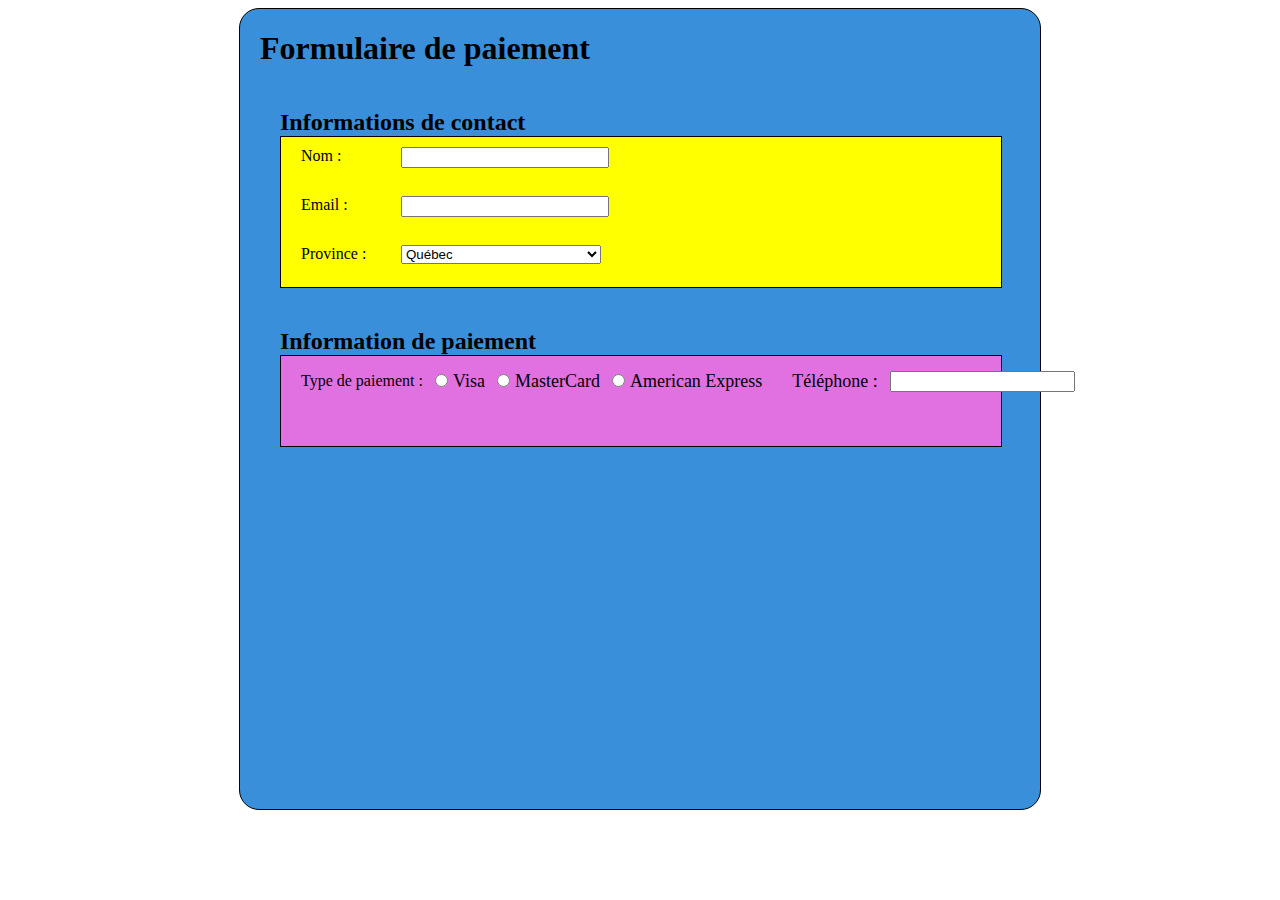
==== Form paiement.html @ 36d54233 "Formulaire paiement" ====
<!DOCTYPE html>
<html lang="en">
<head>
    <meta charset="UTF-8">
    <title>Formulaire de paiement</title>
    <link rel="stylesheet" href="Form paiement.css">
</head>
<body>
    <form>
        <h1>Formulaire de paiement</h1>
        <h2>Informations de contact</h2>
        <div id="Boite1">
            <label for="nom">Nom :</label>
            <input type="text" name="nom" id="nom">
            <br>
            <label for="email">Email :</label>
            <input type="email" name="email" id="email">
            <br>
            <label for="province">Province :</label>
            <select name="province" id="province">
                <option value="Quebec">Québec</option>
                <option value="Alberta">Alberta</option>
                <option value="Manitob">Manitoba</option>
                <option value="Saskatchewan">Saskatchewan</option>
            </select>
        </div>
        <h2>Information de paiement</h2>
        <div id="Boite2">
            <p>Type de paiement :</p>
            <input type="radio" id="visa" name="Visa" value="Visa">
            <label for="visa">Visa</label>
            <input type="radio" id="mastercard" name="MasterCard" value="MasterCard">
            <label for="mastercard">MasterCard</label>
            <input type="radio" id="americanexpress" name="American Express" value="American Express">
            <label for="americanexpress">American Express</label>
            <label for="phone">Téléphone :</label>
            <input type="tel" name="phone" id="phone">
        </div>
    </form>

</body>
</html>
---- Form paiement.css ----
form {
    margin: auto;
    background-color: #398fd9;
    border-radius: 20px;
    border: 1px solid;
    height: 800px;
    width: 800px;
}

form h1{
    padding-left: 20px;
}

form h2{
    padding-top: 20px;
    padding-left: 40px;
}

#Boite1 {
    margin-top: -20px;
    margin-left: 40px;
    border: 1px solid black;
    height: 150px;
    width: 90%;
    background-color: yellow;
}

#Boite1 label{
    padding-top: 10px;
    padding-left: 20px;
    display: block;
    width: 100px;
    float: left;
    font-size: 16px;
}

#Boite1 input {
    margin-top: 10px;
    display: block;
    width: 200px;
}
select{
    margin-top: 10px;
    width: 200px;
}

#Boite2 {
    position: relative;
    margin-top: -20px;
    margin-left: 40px;
    border: 1px solid black;
    height: 90px;
    width: 90%;
    background-color: #e170e1;
}

#Boite2 p{
    padding-left: 20px;
    display: block;
    width: 122px;
    float: left;
    font-size: 16px;
}

#Boite2 label{
    padding-top: 15px;
    padding-left: 30px;
    float: left;
    display: inline-block;
    font-size: 18px;
}

#Boite2 input{
    top: 15px;
    margin-left: 12px;
    position: absolute;
}
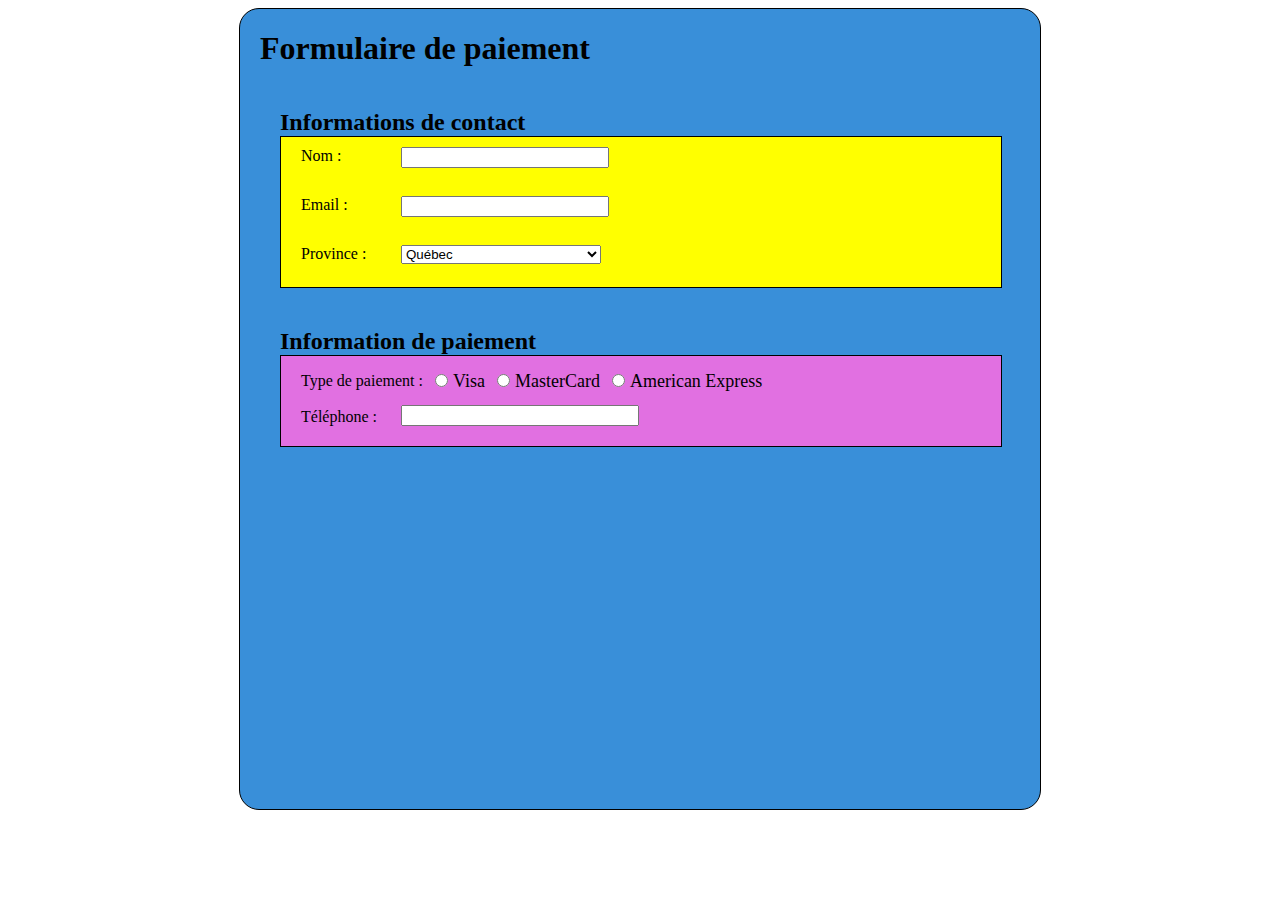
==== commit 8d3eebb0: "Update" ====
--- a/Form paiement.html
+++ b/Form paiement.html
@@ -27,14 +27,18 @@
         <h2>Information de paiement</h2>
         <div id="Boite2">
             <p>Type de paiement :</p>
-            <input type="radio" id="visa" name="Visa" value="Visa">
-            <label for="visa">Visa</label>
-            <input type="radio" id="mastercard" name="MasterCard" value="MasterCard">
-            <label for="mastercard">MasterCard</label>
-            <input type="radio" id="americanexpress" name="American Express" value="American Express">
-            <label for="americanexpress">American Express</label>
-            <label for="phone">Téléphone :</label>
-            <input type="tel" name="phone" id="phone">
+            <div id="options">
+                <input type="radio" id="visa" name="Visa" value="Visa">
+                <label for="visa">Visa</label>
+                <input type="radio" id="mastercard" name="MasterCard" value="MasterCard">
+                <label for="mastercard">MasterCard</label>
+                <input type="radio" id="americanexpress" name="American Express" value="American Express">
+                <label for="americanexpress">American Express</label>
+            </div>
+            <div id="tel">
+                <label for="phone">Téléphone :</label>
+                <input type="tel" name="phone" id="phone">
+            </div>
         </div>
     </form>
 
--- a/Form paiement.css
+++ b/Form paiement.css
@@ -62,7 +62,7 @@
     font-size: 16px;
 }
 
-#Boite2 label{
+#Boite2 #options label{
     padding-top: 15px;
     padding-left: 30px;
     float: left;
@@ -70,14 +70,25 @@
     font-size: 18px;
 }
 
-#Boite2 input{
+#Boite2 #options input{
     top: 15px;
     margin-left: 12px;
     position: absolute;
 }
 
+#Boite2 #tel label{
+    position: absolute;
+    left: 20px;
+    bottom: 20px;
+}
+
+#Boite2 #tel input{
+    position: absolute;
+    left: 120px;
+    width: 230px;
+    bottom: 20px;
+}
 
 
 
 
-
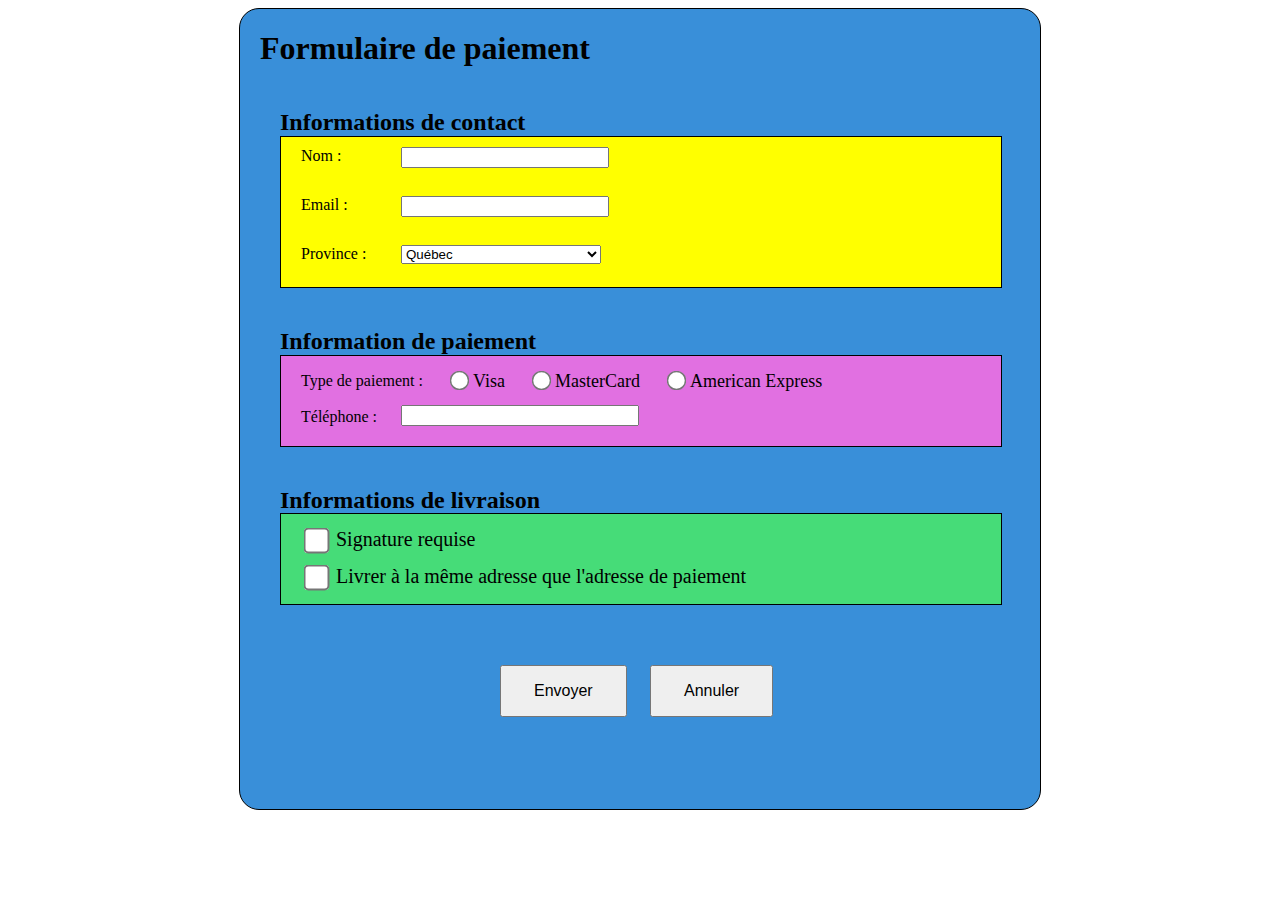
==== commit ff5a722e: "Update 2 Formulaire paiement" ====
--- a/Form paiement.html
+++ b/Form paiement.html
@@ -40,6 +40,15 @@
                 <input type="tel" name="phone" id="phone">
             </div>
         </div>
+        <h2>Informations de livraison</h2>
+        <div id="Boite3">
+            <input type="checkbox" id="signature" name="signature" value="Signature">
+            <label for="signature">Signature requise</label>
+            <input type="checkbox" id="livraison" name="livraison" value="Livraison">
+            <label for="livraison">Livrer à la même adresse que l'adresse de paiement</label>
+        </div>
+        <button type="button" id="button1">Envoyer</button>
+        <button type="button" id="button2">Annuler</button>
     </form>
 
 </body>
--- a/Form paiement.css
+++ b/Form paiement.css
@@ -1,5 +1,6 @@
 form {
     margin: auto;
+    position: relative;
     background-color: #398fd9;
     border-radius: 20px;
     border: 1px solid;
@@ -64,7 +65,7 @@
 
 #Boite2 #options label{
     padding-top: 15px;
-    padding-left: 30px;
+    padding-left: 50px;
     float: left;
     display: inline-block;
     font-size: 18px;
@@ -72,8 +73,9 @@
 
 #Boite2 #options input{
     top: 15px;
-    margin-left: 12px;
+    margin-left: 30px;
     position: absolute;
+    transform: scale(1.5);
 }
 
 #Boite2 #tel label{
@@ -89,6 +91,53 @@
     bottom: 20px;
 }
 
+#Boite3 {
+    position: relative;
+    margin-top: -20px;
+    margin-left: 40px;
+    border: 1px solid black;
+    height: 90px;
+    width: 90%;
+    background-color: #46dc78;
+}
 
+#Boite3 label{
+    display: block;
+    font-size: 20px;
+    margin-left: 55px;
+    margin-top: 14px;
+}
 
+#Boite3 input{
+    display: block;
+    position: absolute;
+    transform: scale(2);
+    margin-top: 20px;
+    left: 25px;
+}
 
+#button1{
+    color: black;
+    padding: 15px 32px;
+    text-align: center;
+    text-decoration: none;
+    display: inline-block;
+    font-size: 16px;
+    cursor: pointer;
+    position: absolute;
+    margin-top: 60px;
+    left: 260px;
+}
+
+#button2{
+    color: black;
+    padding: 15px 32px;
+    text-align: center;
+    text-decoration: none;
+    display: inline-block;
+    font-size: 16px;
+    cursor: pointer;
+    position: absolute;
+    margin-top: 60px;
+    left: 410px;
+}